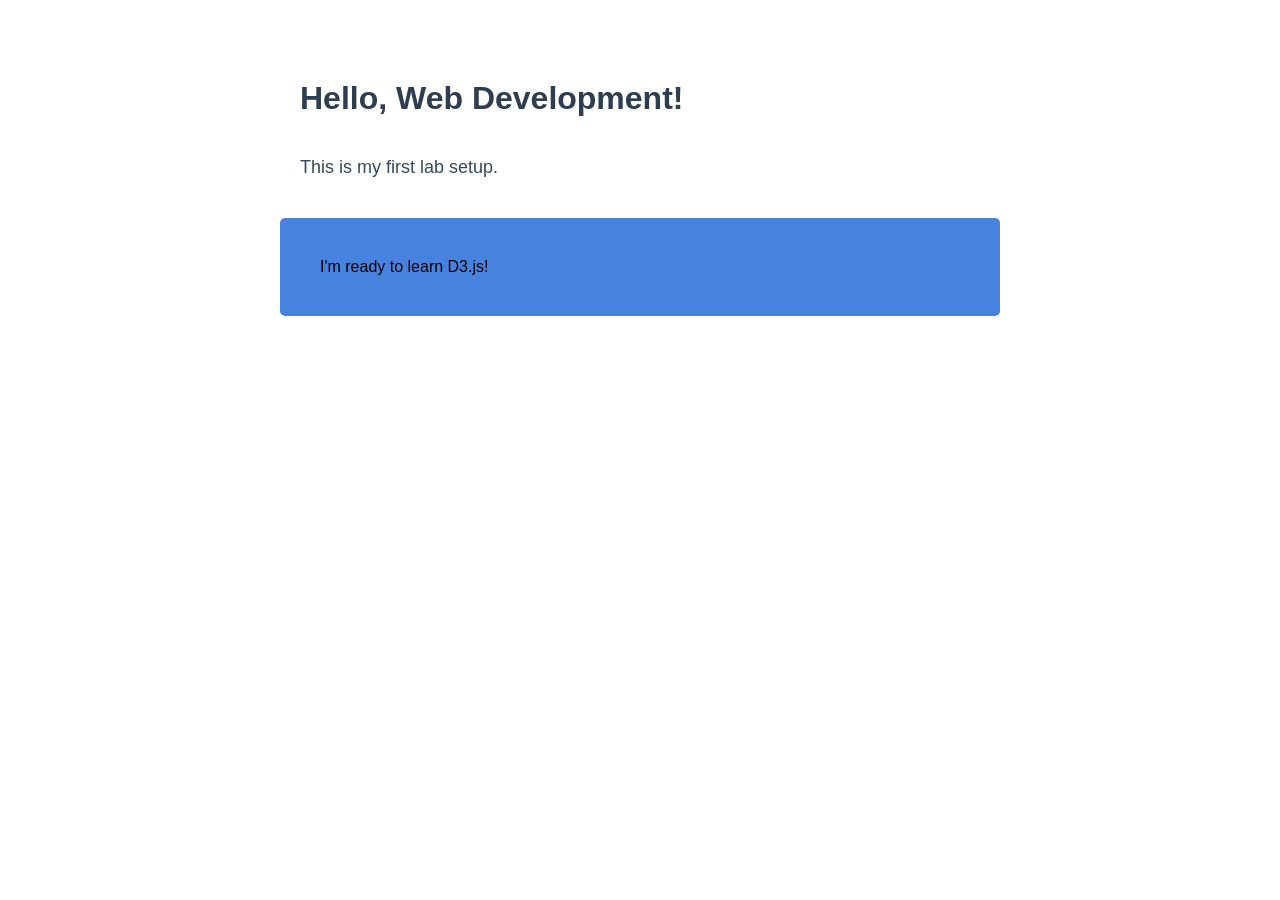
==== lab0/index.html @ bf57a9de "lab0" ====
<!DOCTYPE html>
<html lang="en">
<head>
    <!-- Meta information goes here -->
    <meta charset="utf-8">
    <!-- Ensures proper character encoding -->
    
    <meta name="viewport" content="width=device-width, initial-scale=1.0">
    <!-- Makes your page mobile-friendly -->
    
    <title>Lab 0 - Web Dev Setup</title>
    <!-- Shows in browser tab -->
    
    <link rel="stylesheet" href="css/styles.css">
    <!-- Connects your CSS file -->
</head>
<body>
    <div class="container">
        <!-- Main content container -->
        <h1>Hello, Web Development!</h1>
        <!-- Main heading -->
        
        <p class="intro">This is my first lab setup.</p>
        <!-- Paragraph with a class for styling -->
        
        <div id="content">
            <!-- Content section with ID for JavaScript -->
            <p>I'm ready to learn D3.js!</p>
        </div>
    </div>

    <!-- Load libraries before your code -->
    <script src="https://d3js.org/d3.v7.min.js"></script>
    <script src="js/script.js"></script>
</body>
</html>
---- lab0/css/styles.css ----
/* Reset default styles */
* {
    font-family: Arial, sans-serif;
    max-width: 800px;
    margin: 0 auto;
    padding: 20px;
}
/* Why: Creates consistent starting point */

/* Typography styling */
h1 {
    color: #2c3e50;  
}

/* Class selector */
.intro {
    color: #34495e;
    font-size: 18px;
}

/* ID selector */
#content {
    margin-top: 20px;
    padding: 20px;
    background-color: #4783de;
    border-radius: 5px;  /* Rounded corners */
}
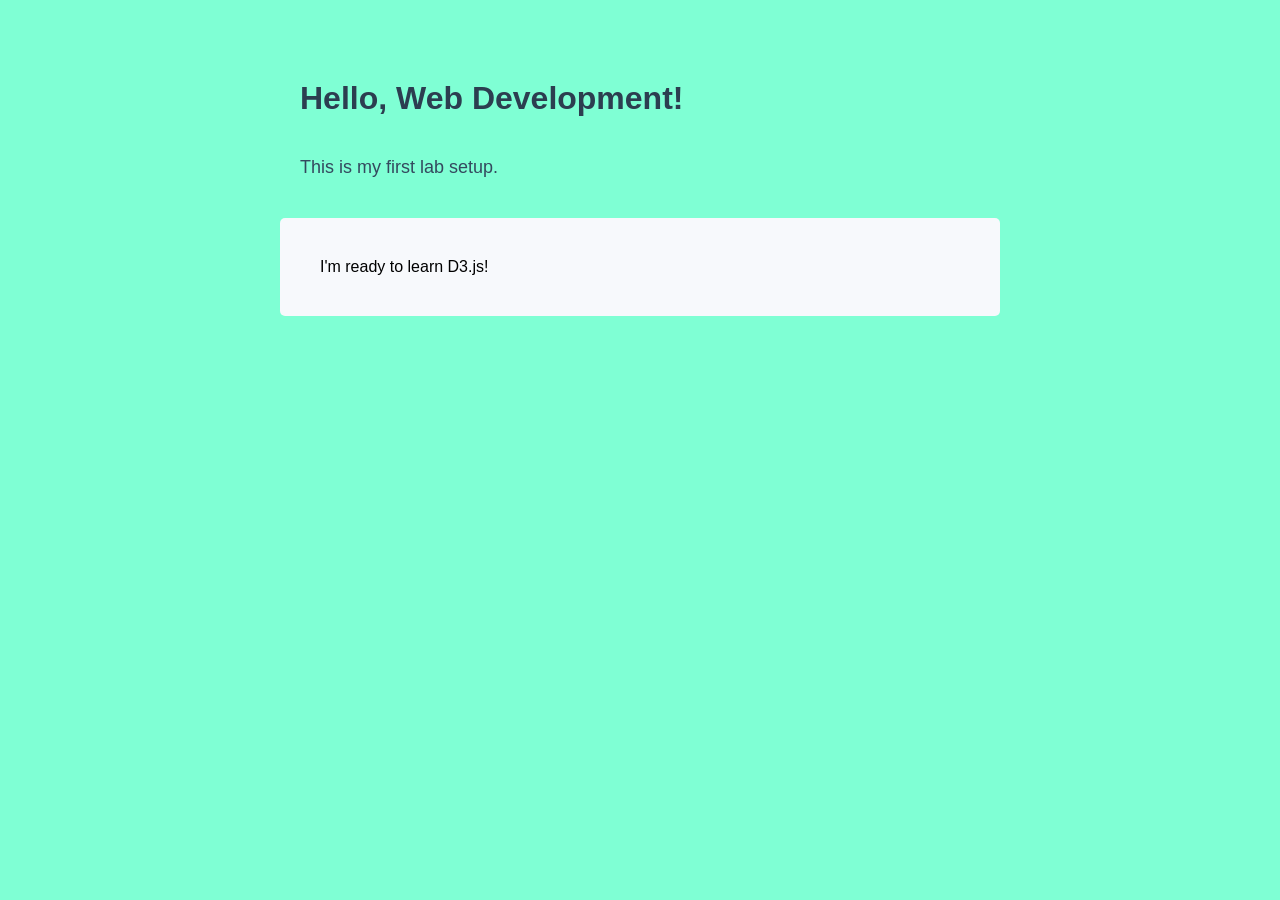
==== commit a9dbf643: "lab2" ====
--- a/lab0/index.html
+++ b/lab0/index.html
@@ -27,6 +27,9 @@
             <!-- Content section with ID for JavaScript -->
             <p>I'm ready to learn D3.js!</p>
         </div>
+
+        
+
     </div>
 
     <!-- Load libraries before your code -->
--- a/lab0/css/styles.css
+++ b/lab0/css/styles.css
@@ -6,6 +6,10 @@
     padding: 20px;
 }
 /* Why: Creates consistent starting point */
+
+body {
+    background-color: aquamarine;
+}
 
 /* Typography styling */
 h1 {
@@ -22,6 +26,6 @@
 #content {
     margin-top: 20px;
     padding: 20px;
-    background-color: #4783de;
+    background-color: #f7f9fc;
     border-radius: 5px;  /* Rounded corners */
 }
